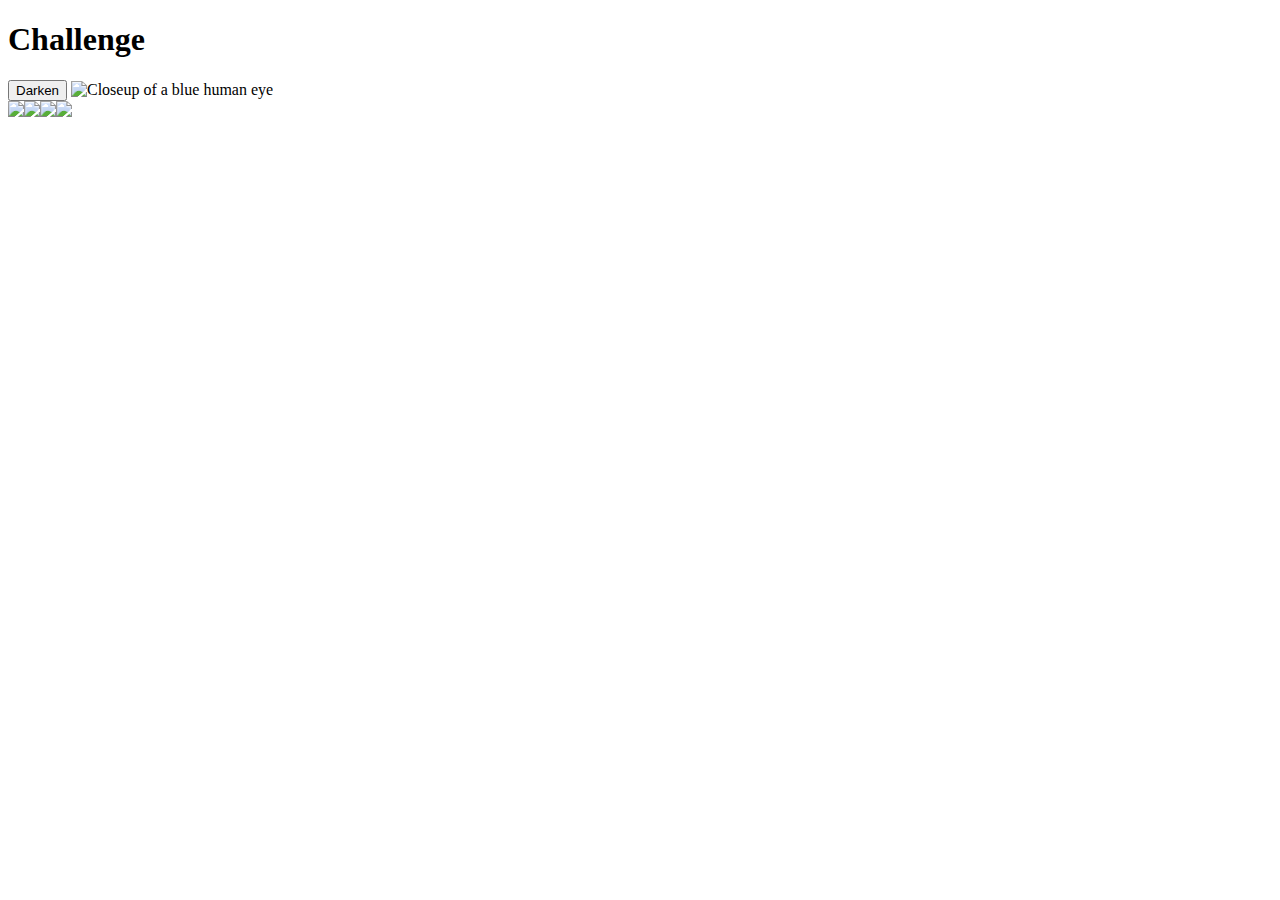
==== pages/Project2.html @ ba1b24ec "Add files via upload" ====
<!doctype html>
<html lang="en-US">
  <head>
    <meta charset="utf-8" />
    <meta name="viewport" content="width=device-width" />
    <title>My test page</title>
	<link  rel="stylesheet" href="styles/style.css" />

  </head>



  <body>




	  <h1>Challenge</h1>
<div id="full-img">
	<button class="dark"> Darken</button>
  <img
    class="displayed-img"
    src="images/pic1.png"
    alt="Closeup of a blue human eye" />
  <div class="overlay"></div>

</div>

<div class="thumb-bar"></div>

<div id = "thumbNail"></div>

	  

</body>
<script src="scripts/week2.js"></script>

</html>
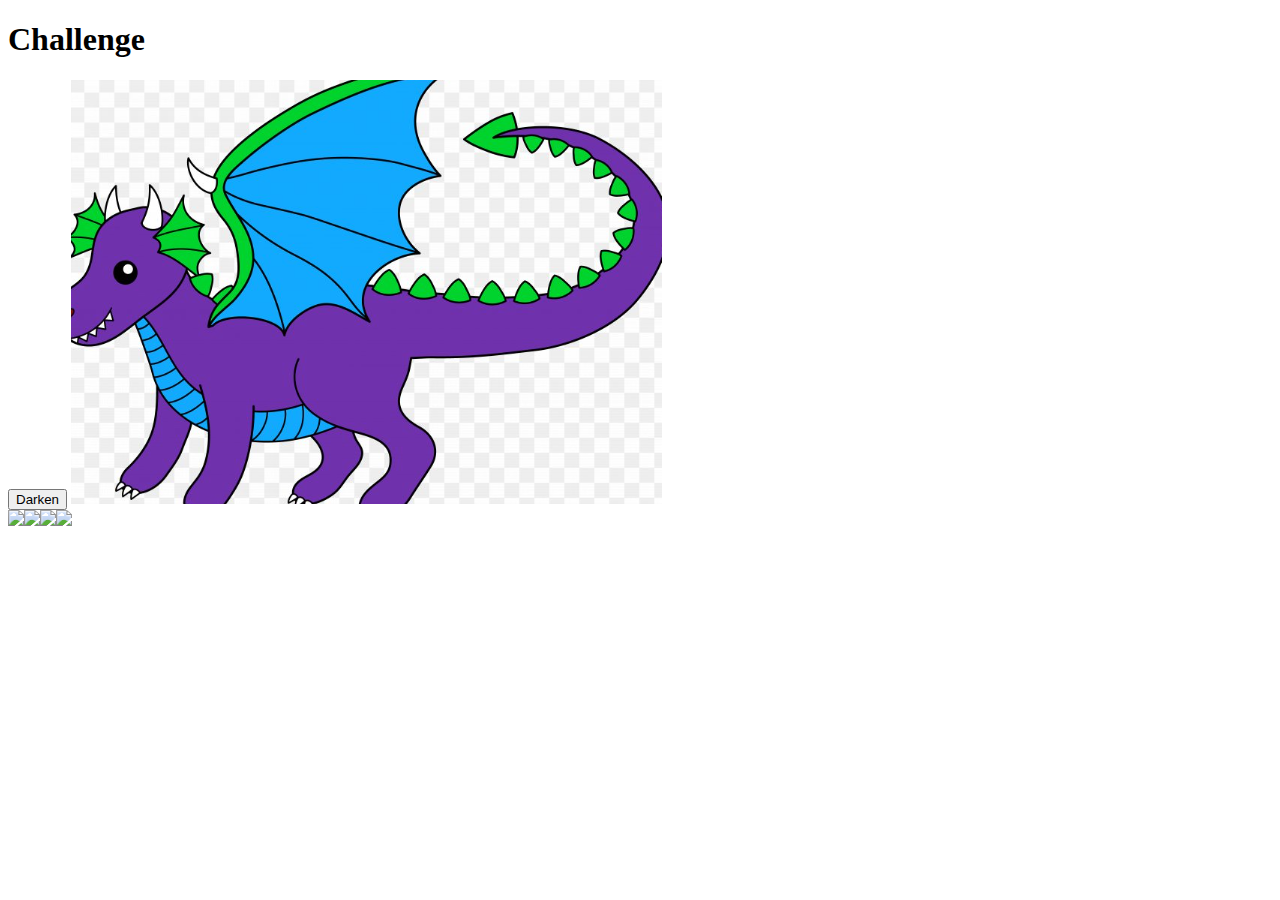
==== commit 954ddebf: "Update Project2.html" ====
--- a/pages/Project2.html
+++ b/pages/Project2.html
@@ -20,7 +20,7 @@
 	<button class="dark"> Darken</button>
   <img
     class="displayed-img"
-    src="images/pic1.png"
+    src="../images/pic1.png"
     alt="Closeup of a blue human eye" />
   <div class="overlay"></div>
 
@@ -35,4 +35,4 @@
 </body>
 <script src="scripts/week2.js"></script>
 
-</html>+</html>
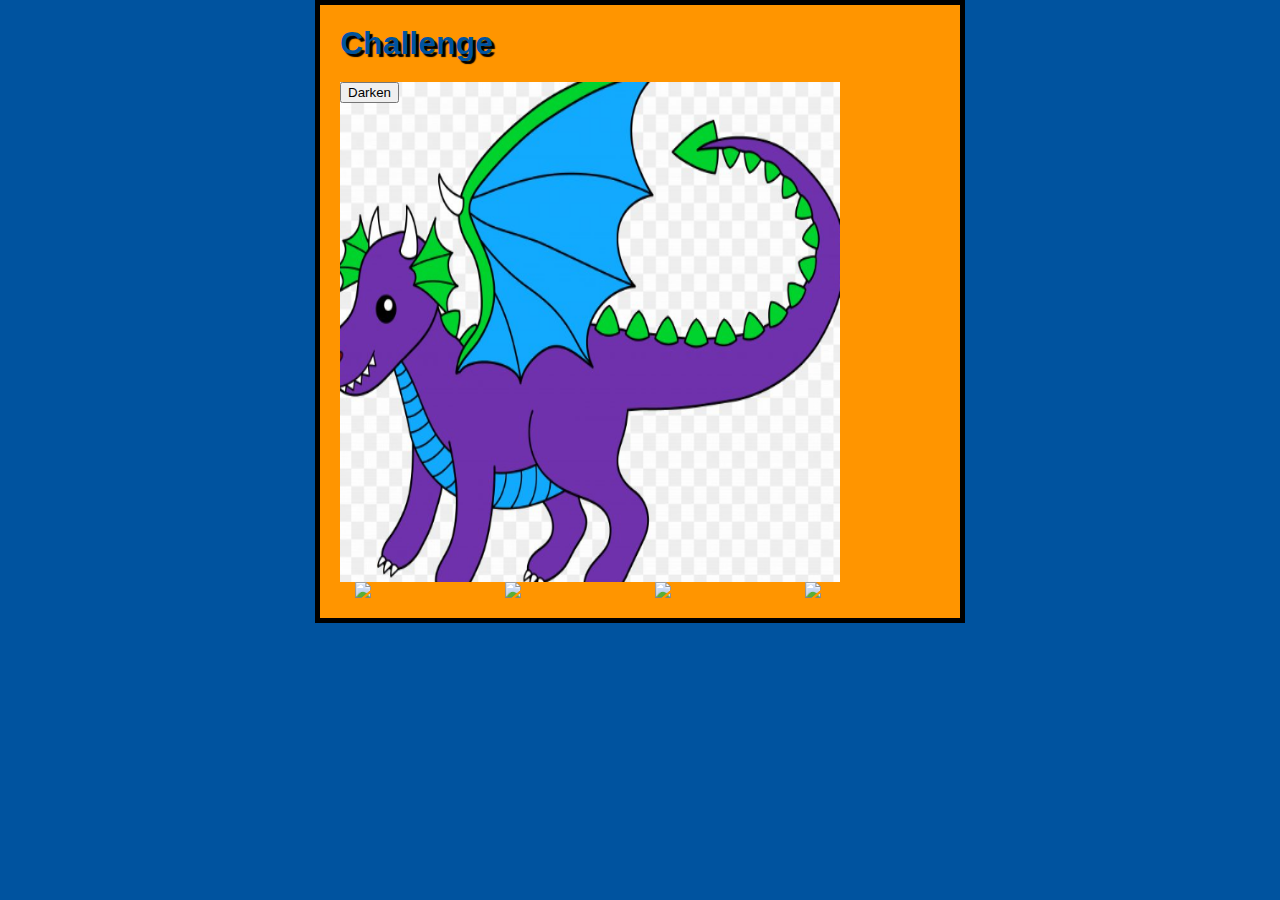
==== commit 15a9efa6: "Update Project2.html" ====
--- a/pages/Project2.html
+++ b/pages/Project2.html
@@ -4,7 +4,7 @@
     <meta charset="utf-8" />
     <meta name="viewport" content="width=device-width" />
     <title>My test page</title>
-	<link  rel="stylesheet" href="styles/style.css" />
+	<link  rel="stylesheet" href="../styles/style.css" />
 
   </head>
 
@@ -33,6 +33,6 @@
 	  
 
 </body>
-<script src="scripts/week2.js"></script>
+<script src="../scripts/week2.js"></script>
 
 </html>
--- a/styles/style.css
+++ b/styles/style.css
@@ -0,0 +1,78 @@
+/*this is the stylying for the tutorial 1 */
+
+
+html{
+	font-size: 10 px;
+	background-color: #00539f;
+	font-family: "Open Sans", sans-serif; /* this should be the rest of the output you got from Google Fonts */
+	
+}
+
+body{
+	width: 600px;
+	margin: 0 auto;
+	background-color: #ff9500;
+	padding: 0 20px 20px 20px;
+	border: 5px solid black;
+	
+}
+
+h1{
+	margin: 0;
+	padding: 20px 0;
+	color: #00539f;
+	text-shadow: 3px 3px 1px black;
+}
+
+p,li{
+	font-size: 16px;
+	line-height: 2,
+	letter-spacing: 1px;
+}
+
+img{
+	display: block; 
+	margin: 0 auto;
+	max-width: 100%;
+}
+
+
+#full-img {
+	padding: 10;
+	margin: 10;
+	height: 500px;
+	width: 500px;
+}
+
+
+#full-img img{
+	position: absolute;
+	padding: 10;
+	margin: 10;
+	height: 500px;
+	width: 500px;
+	z-index: 0;
+	
+}
+
+
+#full-img button{
+	position: absolute;
+	z-index: 1;
+
+}
+
+
+
+#thumbNail{
+	display: flex;
+	flex-direction: row;
+	
+}
+
+#thumbNail img {
+	height: 90;
+	width: 20%;
+
+
+}
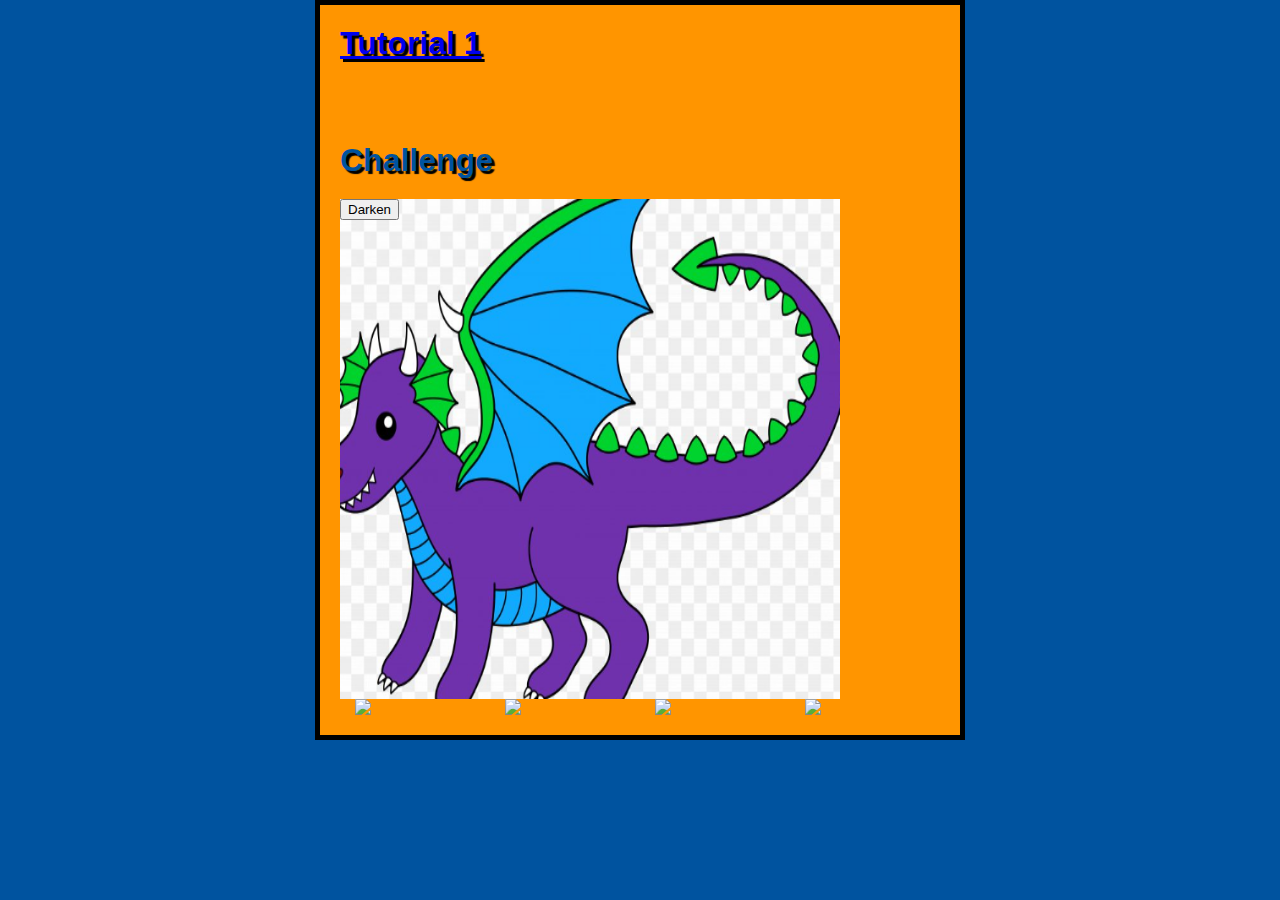
==== commit 718ece84: "Update Project2.html" ====
--- a/pages/Project2.html
+++ b/pages/Project2.html
@@ -12,7 +12,7 @@
 
   <body>
 
-
+<h1><a href = "../index.html"> Tutorial 1</a><h1>
 
 
 	  <h1>Challenge</h1>
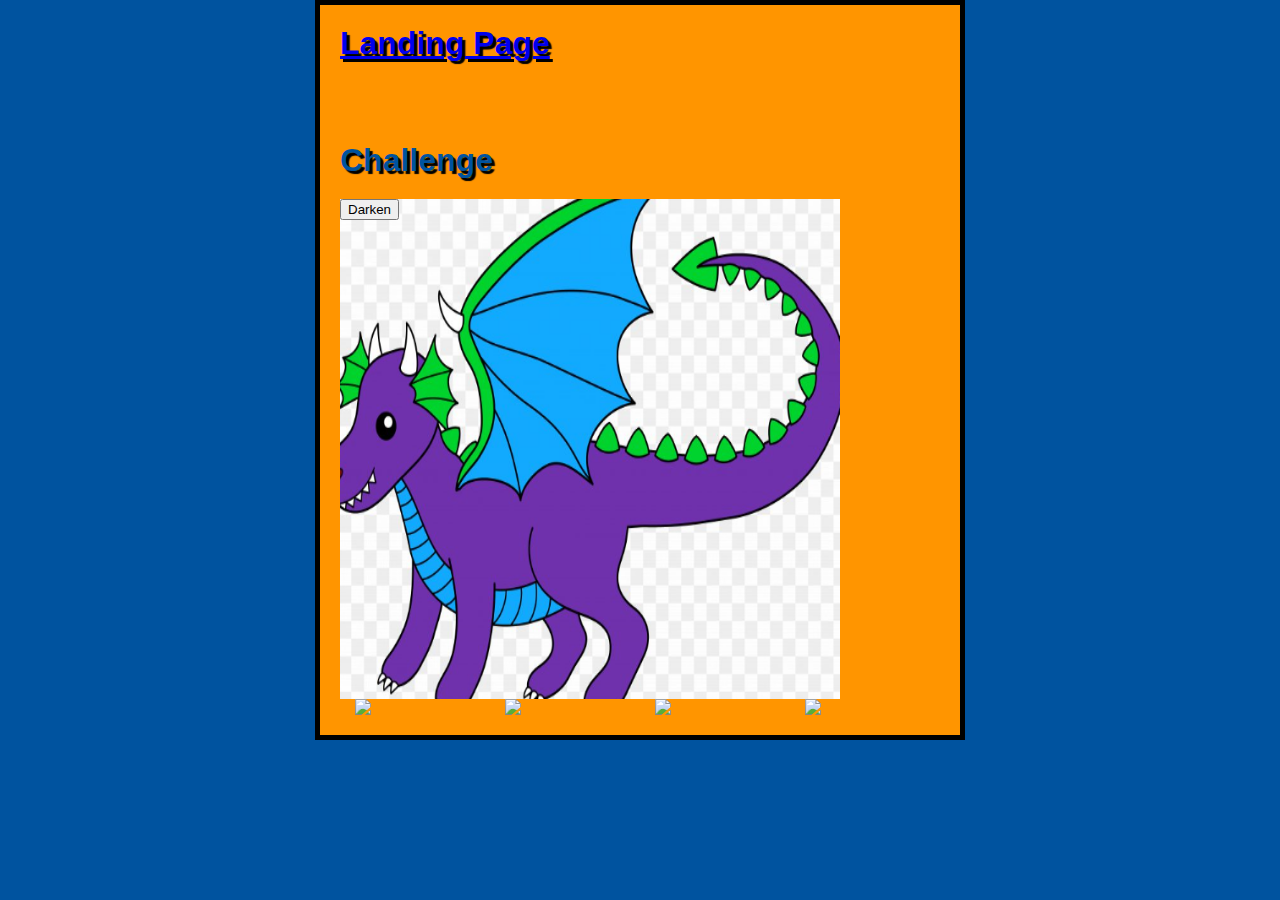
==== commit d580009c: "Update Project2.html" ====
--- a/pages/Project2.html
+++ b/pages/Project2.html
@@ -12,7 +12,7 @@
 
   <body>
 
-<h1><a href = "../index.html"> Tutorial 1</a><h1>
+<h1><a href = "../index.html"> Landing Page </a><h1>
 
 
 	  <h1>Challenge</h1>
